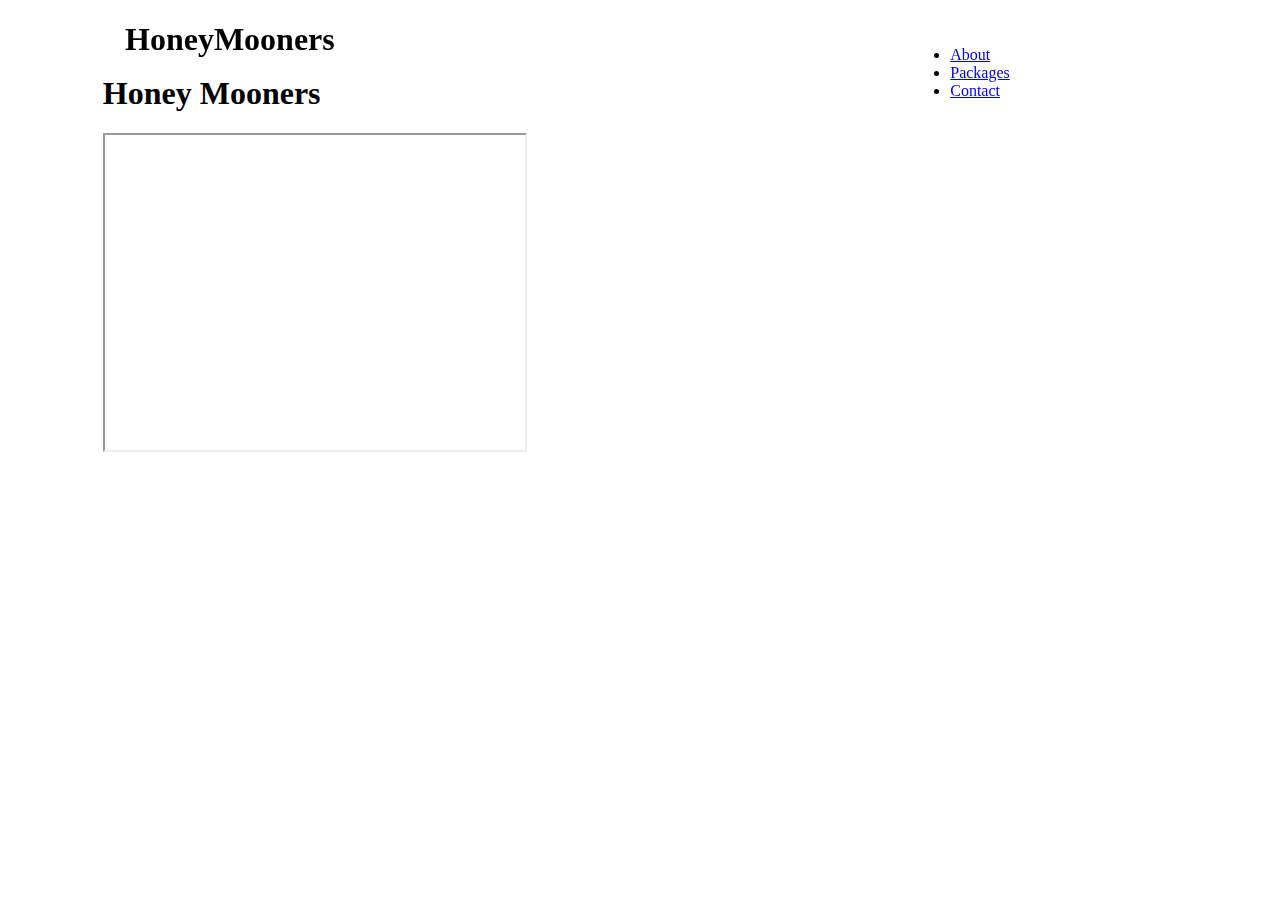
==== FCC-landing/index.html @ 9471114e "Initial commit" ====
<!DOCTYPE html>
<html lang="en">
<head>
  <meta charset="UTF-8">
  <meta name="viewport" content="width=device-width, initial-scale=1.0">
  <meta http-equiv="X-UA-Compatible" content="ie=edge">
  <title>Product Landing</title>
  <link rel="stylesheet" href="style.css">
  <link rel="stylesheet" href="https://stackpath.bootstrapcdn.com/bootstrap/4.5.0/css/bootstrap.min.css" integrity="sha384-9aIt2nRpC12Uk9gS9baDl411NQApFmC26EwAOH8WgZl5MYYxFfc+NcPb1dKGj7Sk" crossorigin="anonymous">
</head>
<body>
  <header id="header" class="navbar-expand-lg">
    <span>
      <h1>HoneyMooners</h1>
    </span>
    <nav id="nav-bar" class="nav-bar">
      <ul class="nav">
        <li class="nav-link">
          <a href="#about">About</a>
        </li>
        <li class="nav-link">
          <a href="#packages">Packages</a>
        </li>
        <li class="nav-link">
          <a href="#contact">Contact</a>
        </li>
      </ul>
    </nav>
  </header>
  <div class="container">
    <h1>Honey Mooners</h1>
    <iframe width="420" height="315"
      src="https://www.youtube.com/embed/XIhEPwTMjWk">
    </iframe>
  </div>
</body>
</html>
---- FCC-landing/style.css ----
#header {
  position: fixed;
  top: 0;
  left: 0;
  right: 0;
  margin: 0 auto;
  display: grid;
  grid-template-columns: 1fr 1fr;
}
#header-img {
  width: 75px;
  margin: 0 25px;
}
.container {
  width: 85vw;
}
span {
  background-image: url('https://upload.wikimedia.org/wikipedia/commons/c/c0/Moon_0063_Nevit.svg');
  padding-left: 125px;
}
li {
  margin: 0 55px;
}
nav {
  margin: 0 auto;
  padding-top: 30px;
}
.container {
  width: 85%;
  height: auto;
  margin: 75px auto;
}
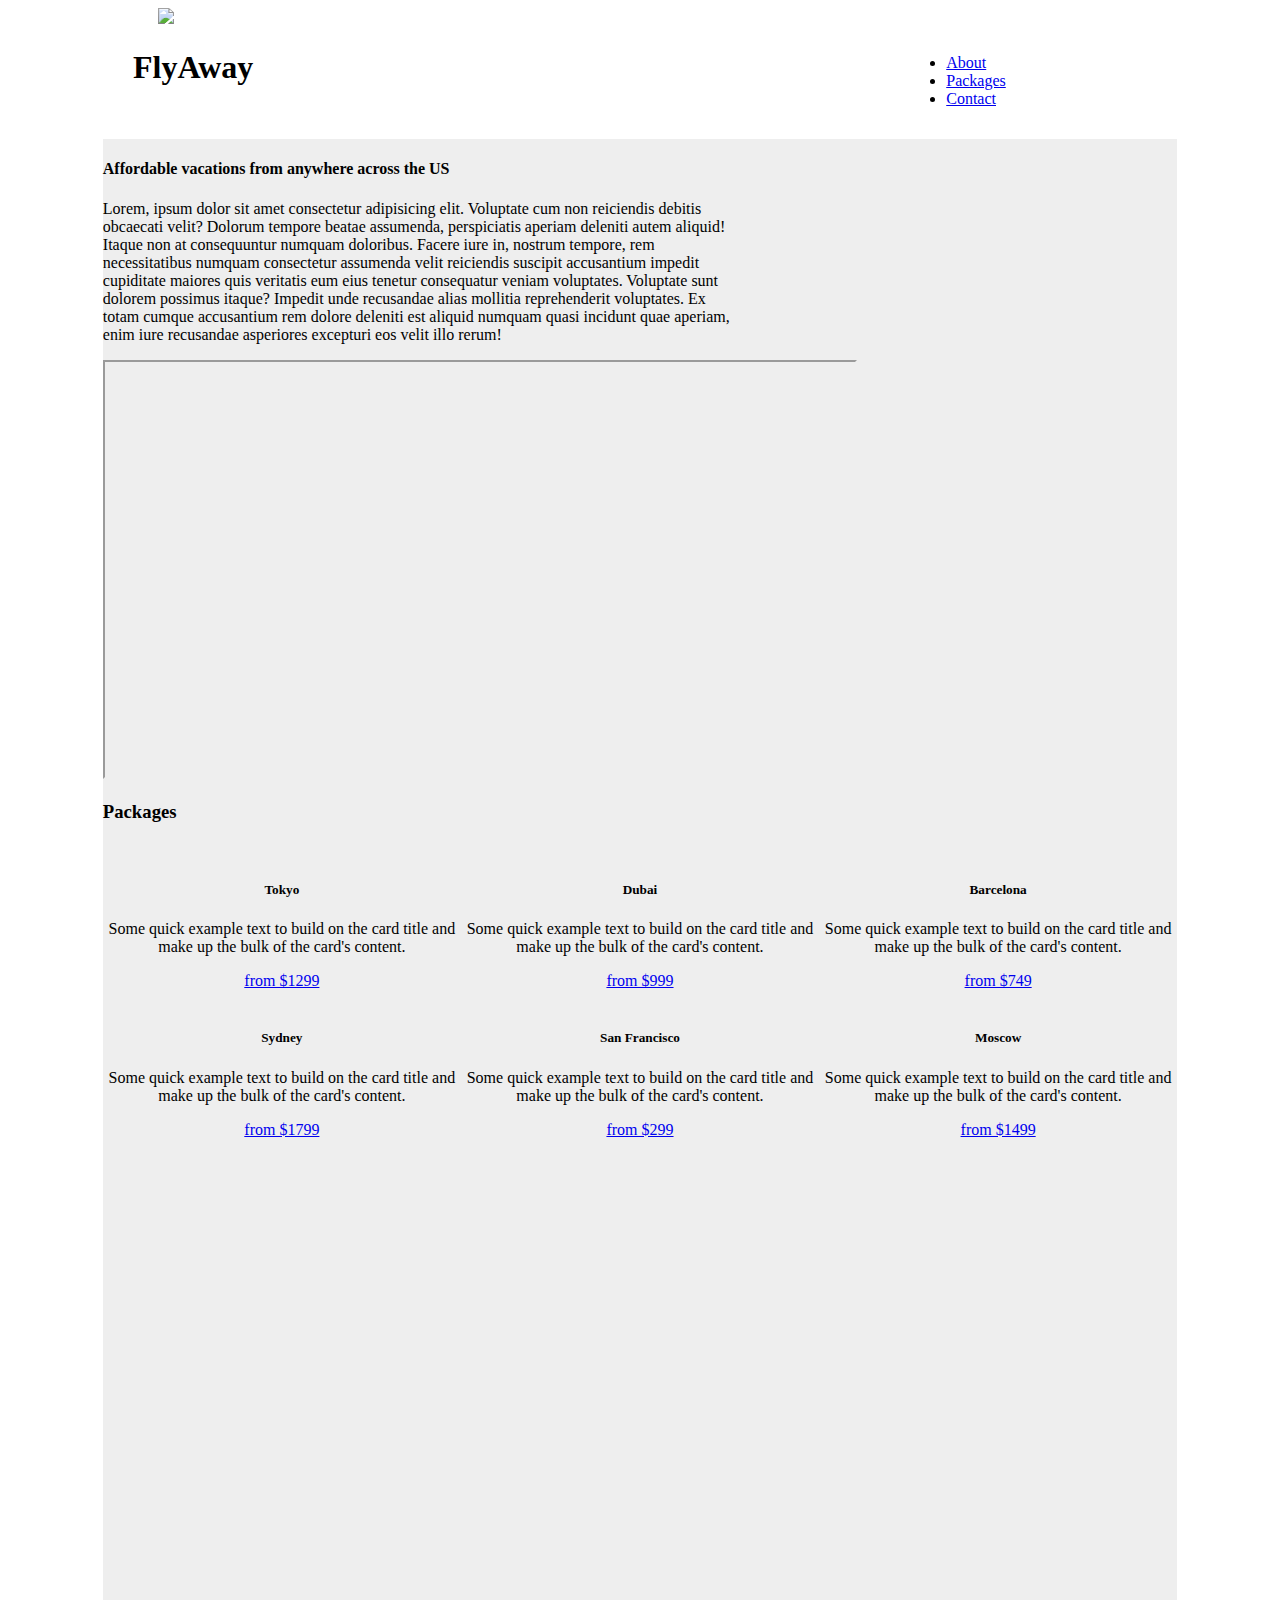
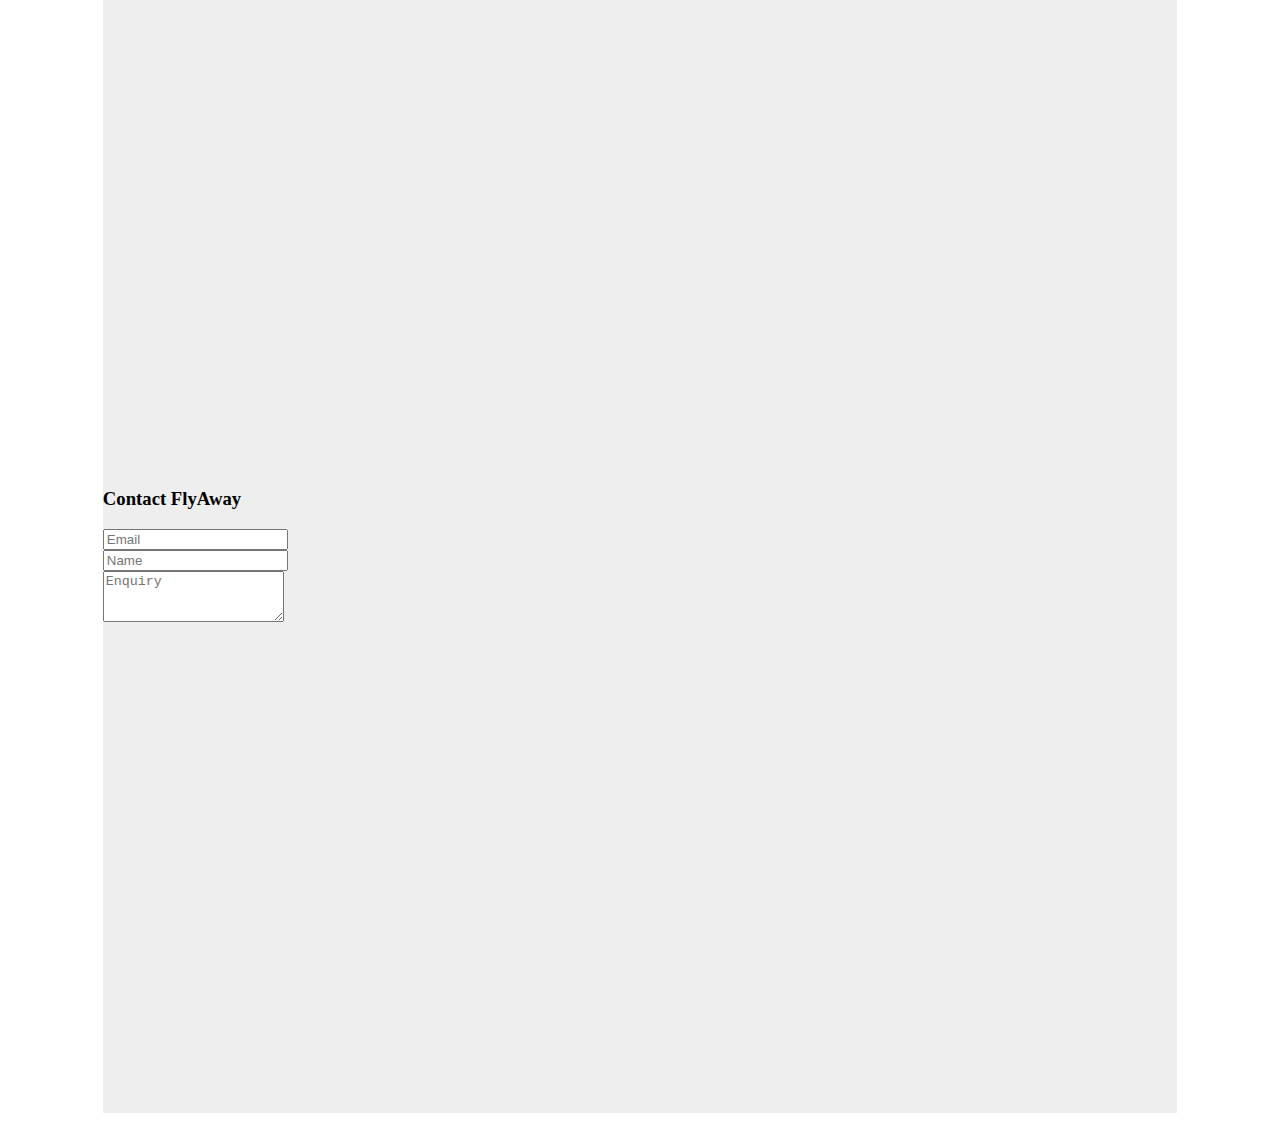
==== commit de21d6ef: "Add content" ====
--- a/FCC-landing/index.html
+++ b/FCC-landing/index.html
@@ -11,7 +11,10 @@
 <body>
   <header id="header" class="navbar-expand-lg">
     <span>
-      <h1>HoneyMooners</h1>
+      <img src="https://img.pngio.com/airplane-logo-travel-airplane-logo-png-free-png-images-clipart-airplane-logo-png-920_425.png" id="header-img">
+      <h1>
+        FlyAway
+      </h1>
     </span>
     <nav id="nav-bar" class="nav-bar">
       <ul class="nav">
@@ -28,10 +31,82 @@
     </nav>
   </header>
   <div class="container">
-    <h1>Honey Mooners</h1>
-    <iframe width="420" height="315"
-      src="https://www.youtube.com/embed/XIhEPwTMjWk">
+    <div id="about" class="text-center mx-auto p-2">
+      <h4>Affordable vacations from anywhere across the US</h4>
+      <p>Lorem, ipsum dolor sit amet consectetur adipisicing elit. Voluptate cum non reiciendis debitis obcaecati velit? Dolorum tempore beatae assumenda, perspiciatis aperiam deleniti autem aliquid! Itaque non at consequuntur numquam doloribus.
+      Facere iure in, nostrum tempore, rem necessitatibus numquam consectetur assumenda velit reiciendis suscipit accusantium impedit cupiditate maiores quis veritatis eum eius tenetur consequatur veniam voluptates. Voluptate sunt dolorem possimus itaque?
+      Impedit unde recusandae alias mollitia reprehenderit voluptates. Ex totam cumque accusantium rem dolore deleniti est aliquid numquam quasi incidunt quae aperiam, enim iure recusandae asperiores excepturi eos velit illo rerum!</p>
+      <iframe width="750" height="415"
+      src="https://www.youtube.com/embed/3GXt4c0MK3I">
     </iframe>
+    </div>
+    <div>
+      <h3 class="text-center">Packages</h3>
+      <div id="packages">
+        <div class="card">
+          <img src="https://lh3.googleusercontent.com/proxy/FIBKIS8rT9QoWT19QvlXPogP9r4JclkOFlWNlr4jSBCIWTX0d5_jv6fYEe82RZCfEyNHwJwZm4TTV6XdXENhUmzWnWZhZj7zk7snkAsoM_PuR3tMWguwW2UM5uE" alt="" class="card-img-top">
+          <div class="card-body">
+            <h5 class="card-title">Tokyo</h5>
+            <p class="card-text">Some quick example text to build on the card title and make up the bulk of the card's content.</p>
+            <a href="#contact" class="btn btn-primary">from $1299</a>
+          </div>
+        </div>
+        <div class="card">
+          <img src="https://images.musement.com/cover/0002/45/dubai-skyline-at-dusk-jpg_header-144981.jpeg" alt="" class="card-img-top">
+          <div class="card-body">
+            <h5 class="card-title">Dubai</h5>
+            <p class="card-text">Some quick example text to build on the card title and make up the bulk of the card's content.</p>
+            <a href="#contact" class="btn btn-primary">from $999</a>
+          </div>
+        </div>
+        <div class="card">
+          <img src="https://lp-cms-production.imgix.net/2019-06/c81f09d36451a030f40f459726f31a96-barcelona.jpeg?fit=crop&q=40&sharp=10&vib=20&auto=format&ixlib=react-8.6.4https://imagesvc.meredithcorp.io/v3/mm/image?url=https%3A%2F%2Fstatic.onecms.io%2Fwp-content%2Fuploads%2Fsites%2F28%2F2019%2F09%2Fbarcelona-spain-STAYCELONA0918.jpg&q=85" alt="" class="card-img-top">
+          <div class="card-body">
+            <h5 class="card-title">Barcelona</h5>
+            <p class="card-text">Some quick example text to build on the card title and make up the bulk of the card's content.</p>
+            <a href="#contact" class="btn btn-primary">from $749</a>
+          </div>
+        </div>
+        <div class="card">
+          <img src="https://www.abc.net.au/cm/rimage/10622846-3x2-xlarge.jpg?v=3" alt="" class="card-img-top">
+          <div class="card-body">
+            <h5 class="card-title">Sydney</h5>
+            <p class="card-text">Some quick example text to build on the card title and make up the bulk of the card's content.</p>
+            <a href="#contact" class="btn btn-primary">from $1799</a>
+          </div>
+        </div>
+        <div class="card">
+          <img src="https://images-na.ssl-images-amazon.com/images/I/81Dkb%2BtE4tL._AC_SL1500_.jpg" alt="" class="card-img-top">
+          <div class="card-body">
+            <h5 class="card-title">San Francisco</h5>
+            <p class="card-text">Some quick example text to build on the card title and make up the bulk of the card's content.</p>
+            <a href="#contact" class="btn btn-primary">from $299</a>
+          </div>
+        </div>
+        <div class="card">
+          <img src="https://www.tripsavvy.com/thmb/0XC-M-z5gDgcTxk67mWuXsiQxsY=/1280x853/filters:fill(auto,1)/116249935-56a3a0693df78cf7727e4359-eec97e8242194be2a7b5833842040b43.jpg" alt="" class="card-img-top">
+          <div class="card-body">
+            <h5 class="card-title">Moscow</h5>
+            <p class="card-text">Some quick example text to build on the card title and make up the bulk of the card's content.</p>
+            <a href="#contact" class="btn btn-primary">from $1499</a>
+          </div>
+        </div>
+      </div>
+    </div>
+    <div id="contact">
+      <form action="" id="form">
+        <h3>Contact FlyAway</h3>
+        <div class="form-group">
+          <input type="email" id="email" placeholder="Email" required>
+        </div>
+        <div class="form-group">
+          <input type="text" id="name" placeholder="Name">
+        </div>
+        <div class="form-group">
+          <textarea class="sm-textarea form-control" rows="3" placeholder="Enquiry"></textarea>
+        </div>
+      </form>
+    </div>      
   </div>
 </body>
 </html>--- a/FCC-landing/style.css
+++ b/FCC-landing/style.css
@@ -1,18 +1,29 @@
 #header {
-  position: fixed;
-  top: 0;
-  left: 0;
-  right: 0;
   margin: 0 auto;
   display: grid;
   grid-template-columns: 1fr 1fr;
 }
 #header-img {
-  width: 75px;
+  width: 7vw;
+  height: auto;
   margin: 0 25px;
+}
+#about {
+  max-width: 50vw;
+}
+#packages {
+  text-align: center;
+  display: grid;
+  grid-template-columns: 1fr 1fr 1fr;
+  grid-template-rows: auto;
 }
 .container {
   width: 85vw;
+  margin-top: 5vh;
+  background-color: #eee;
+}
+img:hover {
+  opacity: .75;
 }
 span {
   background-image: url('https://upload.wikimedia.org/wikipedia/commons/c/c0/Moon_0063_Nevit.svg');
@@ -28,5 +39,7 @@
 .container {
   width: 85%;
   height: auto;
-  margin: 75px auto;
+  margin: 15px auto;
+  display: grid;
+  grid-template-rows: 1fr 2fr 1fr;
 }